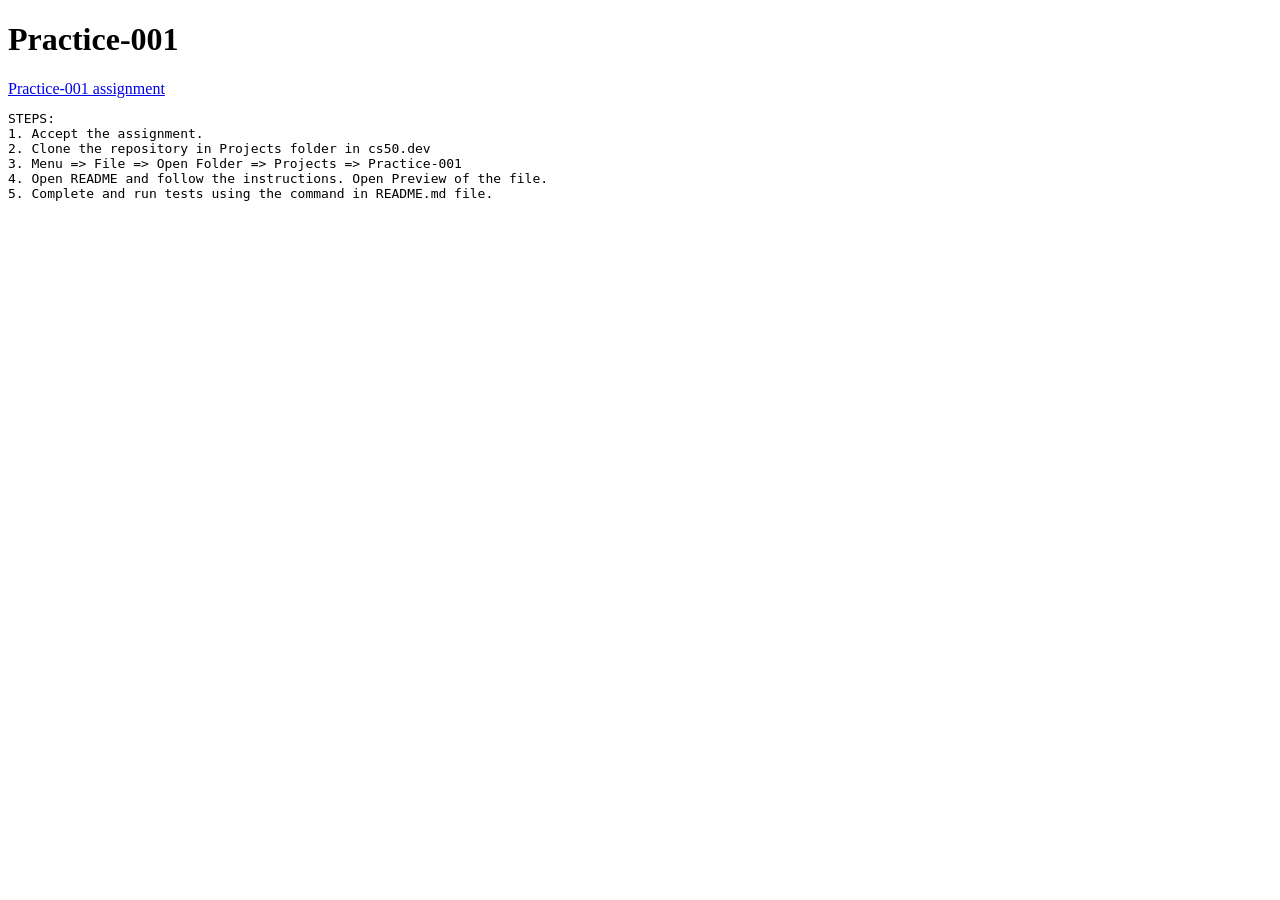
==== docs/clab/index.html @ 93ca67b9 "practice-001" ====
<!DOCTYPE html>
<html lang="en">
<head>
    <meta charset="UTF-8">
    <meta name="viewport" content="width=device-width, initial-scale=1.0">
    <title>Document</title>
</head>
<body>
    <h1>Practice-001</h1>
    <a href="https://classroom.github.com/a/PfJHD5yn">Practice-001 assignment</a>

    <pre>
STEPS:
1. Accept the assignment.
2. Clone the repository in Projects folder in cs50.dev 
3. Menu => File => Open Folder => Projects => Practice-001
4. Open README and follow the instructions. Open Preview of the file.
5. Complete and run tests using the command in README.md file.
    </pre>
</body>
</html>
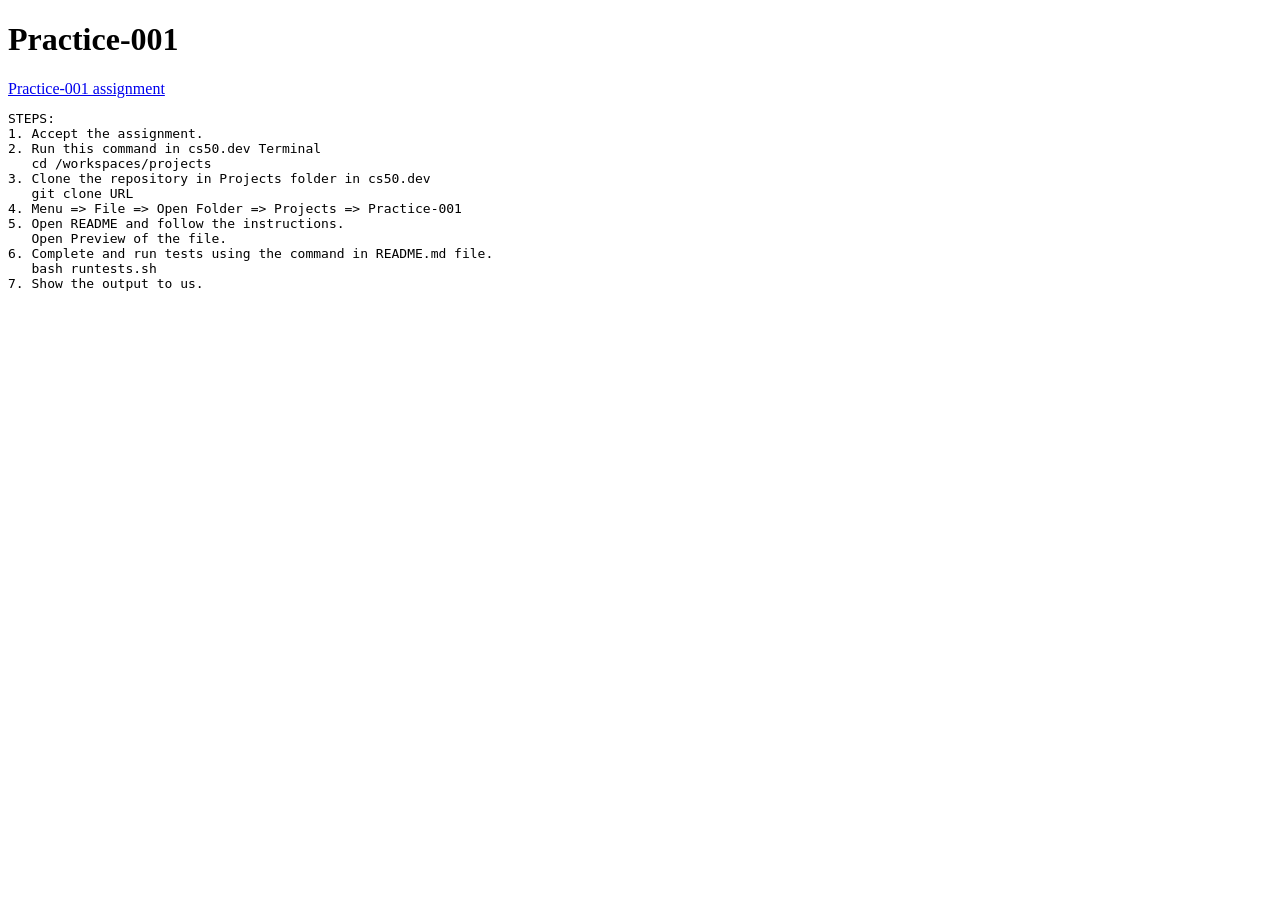
==== commit 5fefb895: "detailed steps" ====
--- a/docs/clab/index.html
+++ b/docs/clab/index.html
@@ -12,10 +12,16 @@
     <pre>
 STEPS:
 1. Accept the assignment.
-2. Clone the repository in Projects folder in cs50.dev 
-3. Menu => File => Open Folder => Projects => Practice-001
-4. Open README and follow the instructions. Open Preview of the file.
-5. Complete and run tests using the command in README.md file.
+2. Run this command in cs50.dev Terminal
+   cd /workspaces/projects
+3. Clone the repository in Projects folder in cs50.dev 
+   git clone URL   
+4. Menu => File => Open Folder => Projects => Practice-001
+5. Open README and follow the instructions. 
+   Open Preview of the file.
+6. Complete and run tests using the command in README.md file.
+   bash runtests.sh 
+7. Show the output to us.
     </pre>
 </body>
 </html>
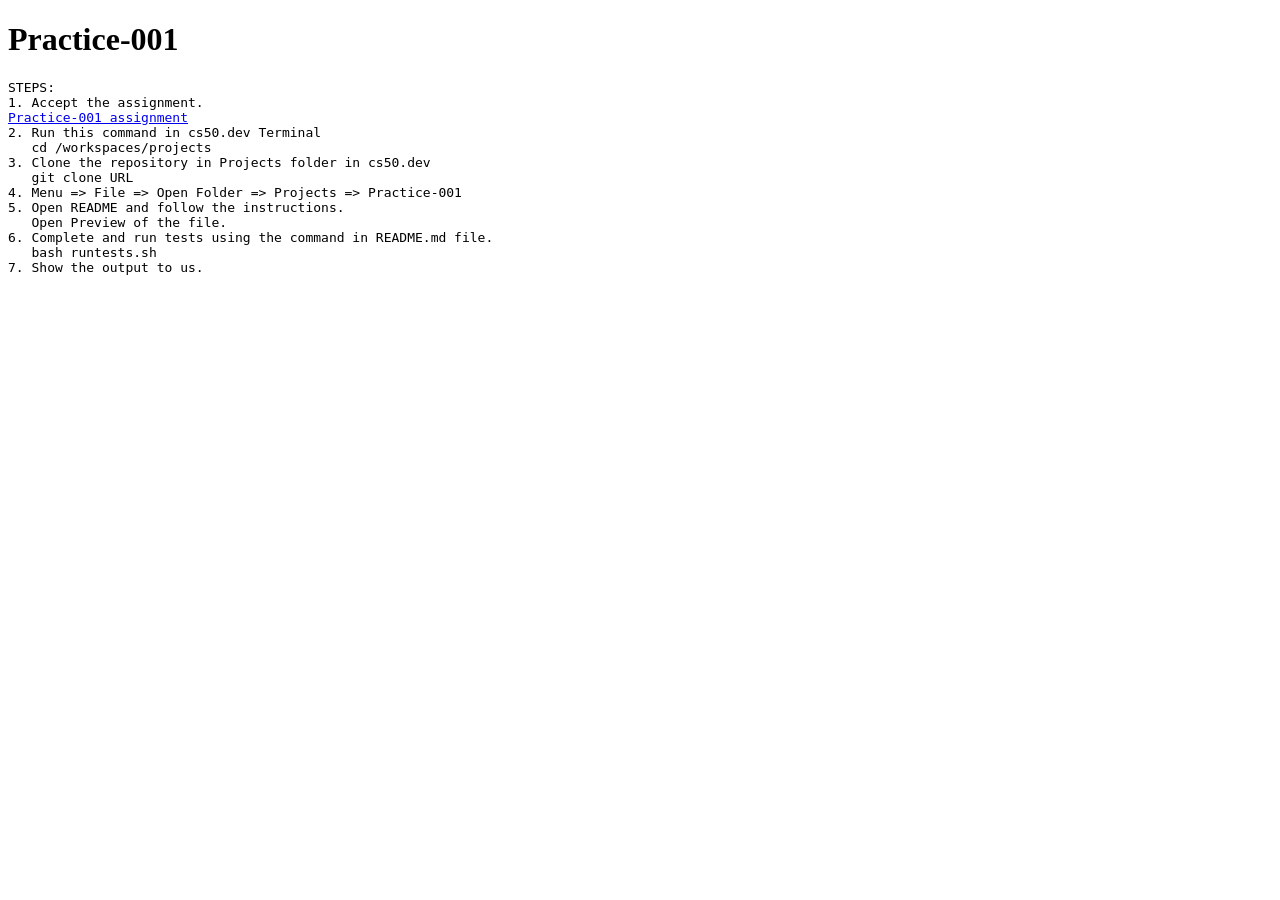
==== commit f569ba9e: "detailed steps" ====
--- a/docs/clab/index.html
+++ b/docs/clab/index.html
@@ -7,11 +7,12 @@
 </head>
 <body>
     <h1>Practice-001</h1>
-    <a href="https://classroom.github.com/a/PfJHD5yn">Practice-001 assignment</a>
+    
 
     <pre>
 STEPS:
 1. Accept the assignment.
+<a href="https://classroom.github.com/a/PfJHD5yn" target="_blank">Practice-001 assignment</a>
 2. Run this command in cs50.dev Terminal
    cd /workspaces/projects
 3. Clone the repository in Projects folder in cs50.dev 
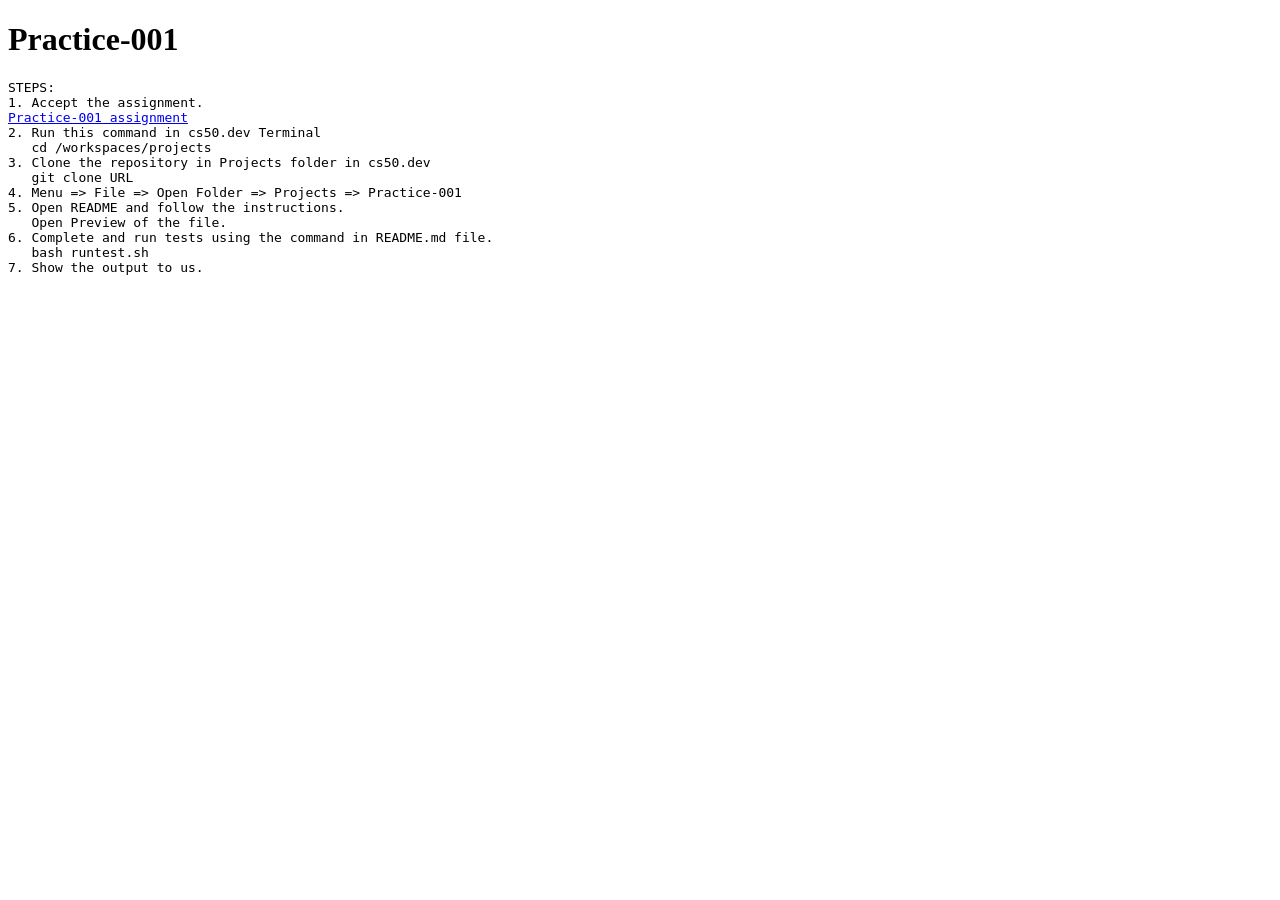
==== commit 01292adf: "fix command mistake" ====
--- a/docs/clab/index.html
+++ b/docs/clab/index.html
@@ -21,7 +21,7 @@
 5. Open README and follow the instructions. 
    Open Preview of the file.
 6. Complete and run tests using the command in README.md file.
-   bash runtests.sh 
+   bash runtest.sh 
 7. Show the output to us.
     </pre>
 </body>
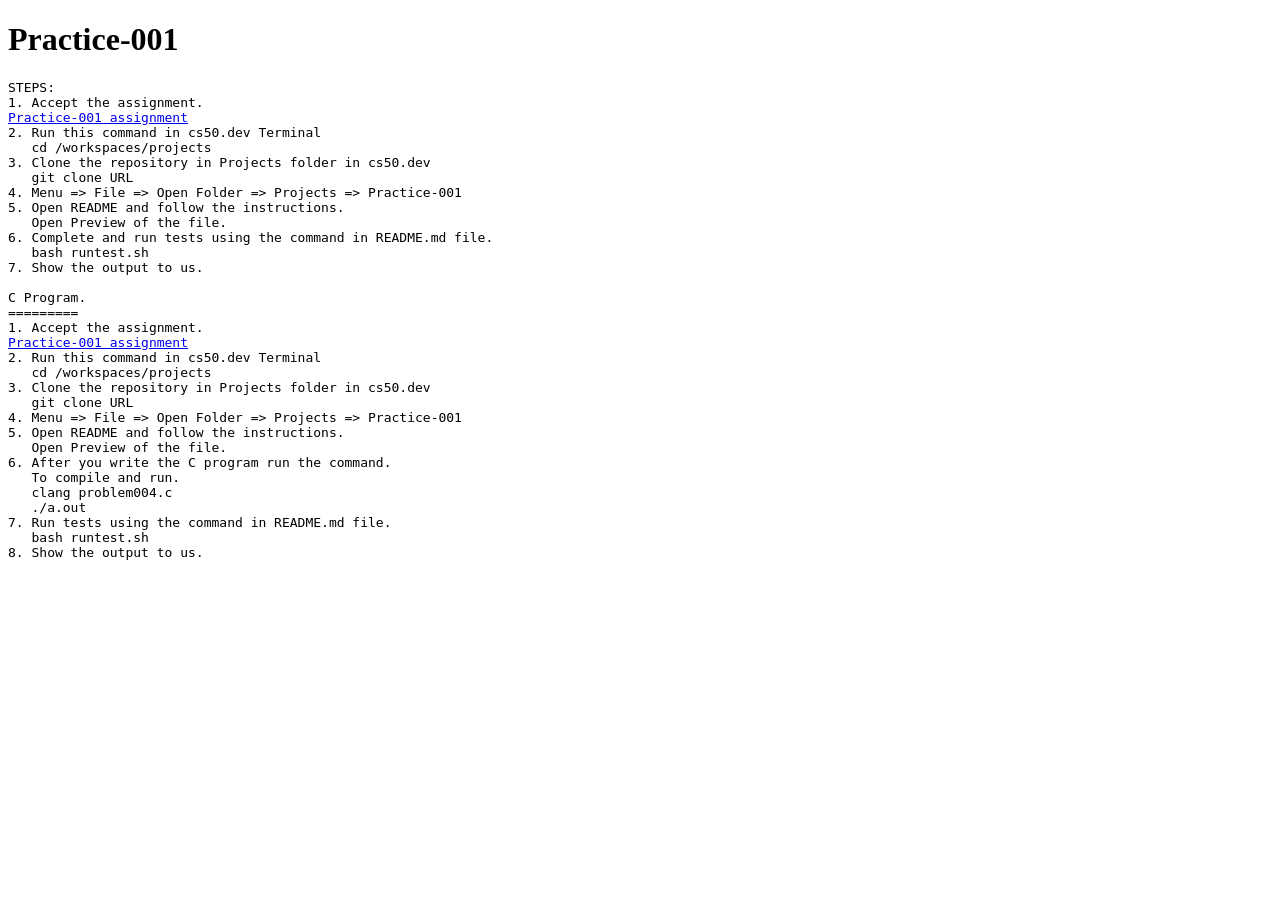
==== commit c7a1dbee: "C program" ====
--- a/docs/clab/index.html
+++ b/docs/clab/index.html
@@ -23,6 +23,28 @@
 6. Complete and run tests using the command in README.md file.
    bash runtest.sh 
 7. Show the output to us.
+
+C Program.
+========= 
+1. Accept the assignment.
+<a href="https://classroom.github.com/a/RSeidMgT" target="_blank">Practice-001 assignment</a>
+2. Run this command in cs50.dev Terminal
+   cd /workspaces/projects
+3. Clone the repository in Projects folder in cs50.dev 
+   git clone URL   
+4. Menu => File => Open Folder => Projects => Practice-001
+5. Open README and follow the instructions. 
+   Open Preview of the file.
+6. After you write the C program run the command.
+   To compile and run.
+   clang problem004.c 
+   ./a.out
+7. Run tests using the command in README.md file.
+   bash runtest.sh 
+8. Show the output to us.
+
     </pre>
+
+    
 </body>
 </html>
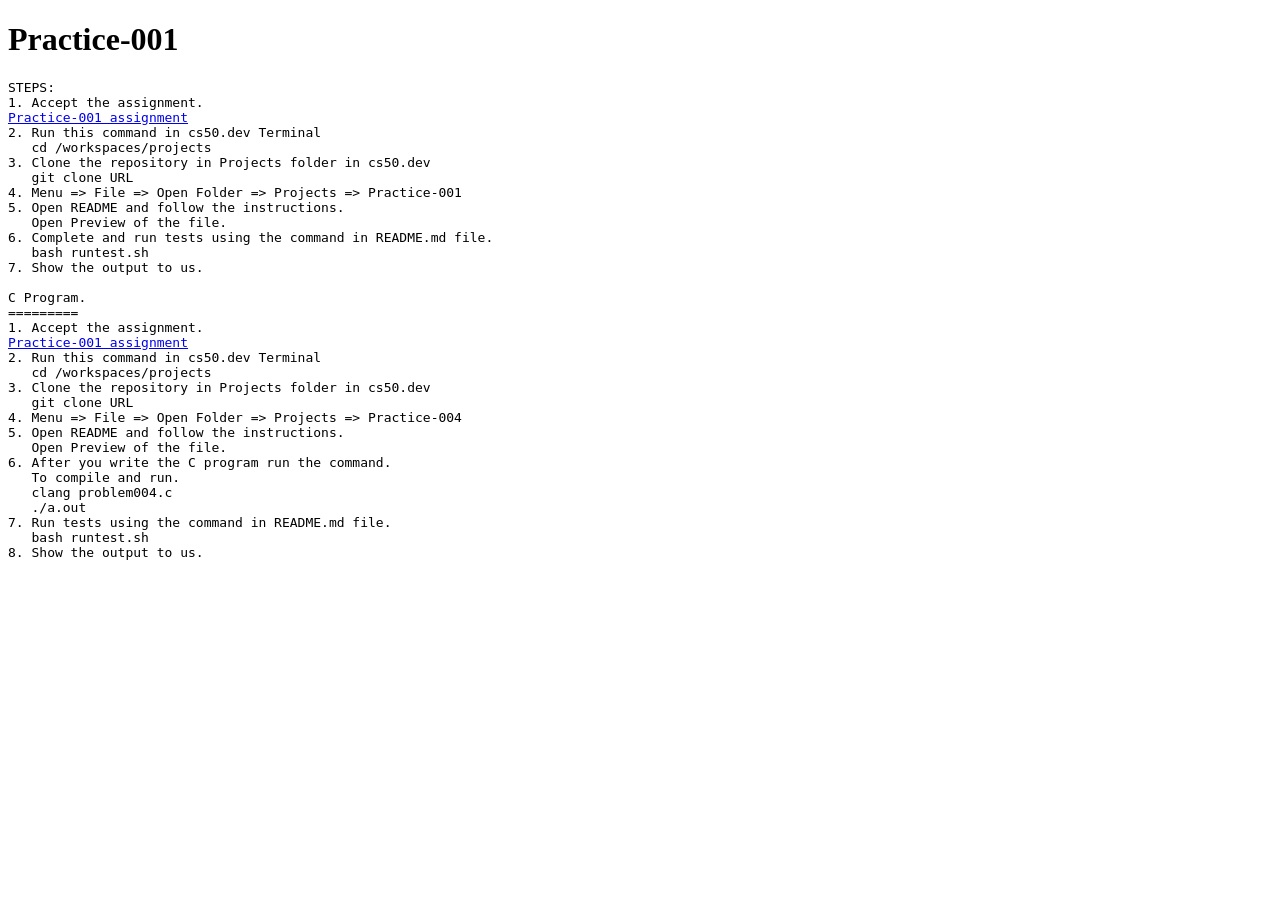
==== commit 6ec5b2c7: "fixed" ====
--- a/docs/clab/index.html
+++ b/docs/clab/index.html
@@ -32,7 +32,7 @@
    cd /workspaces/projects
 3. Clone the repository in Projects folder in cs50.dev 
    git clone URL   
-4. Menu => File => Open Folder => Projects => Practice-001
+4. Menu => File => Open Folder => Projects => Practice-004
 5. Open README and follow the instructions. 
    Open Preview of the file.
 6. After you write the C program run the command.
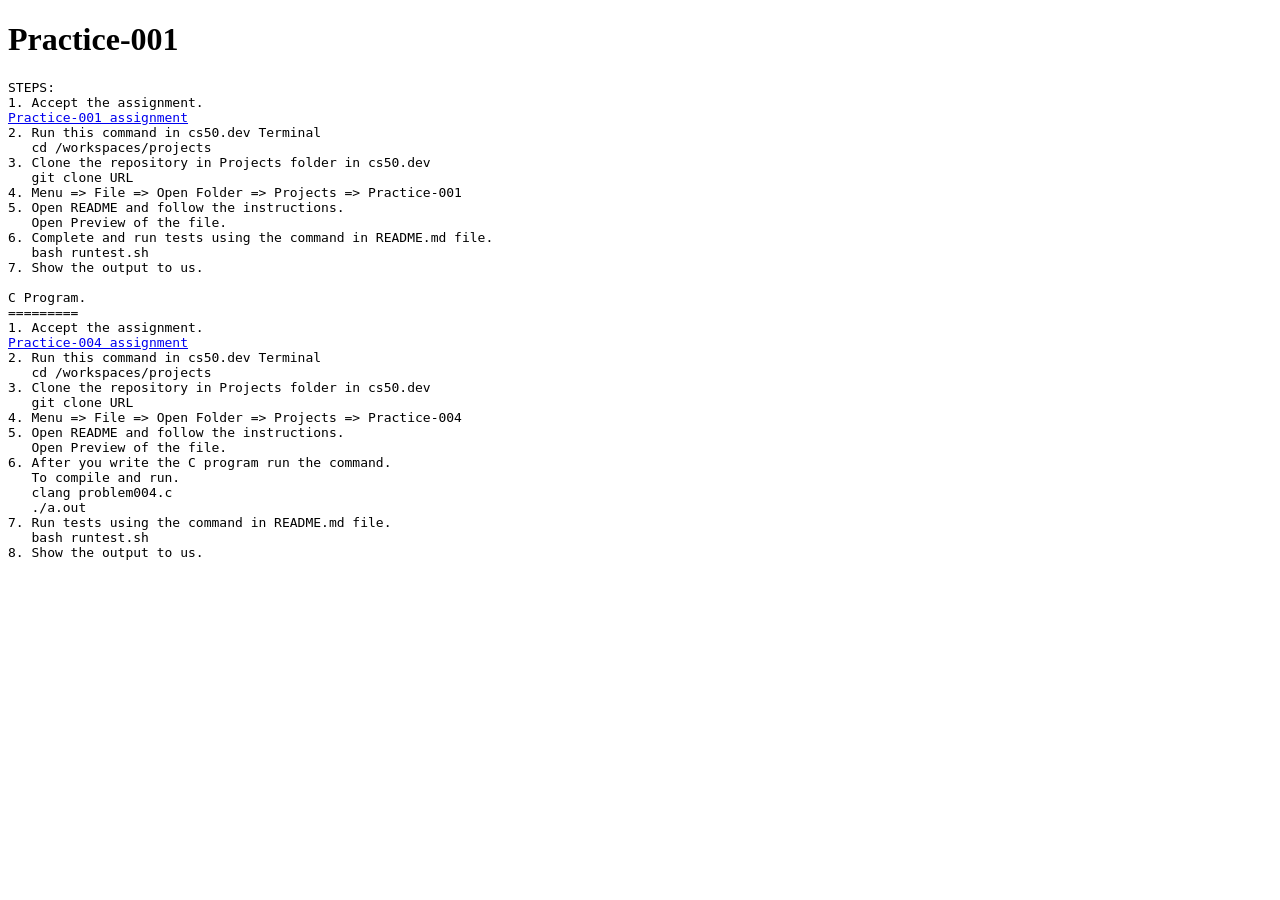
==== commit 8037b4f5: "fixed" ====
--- a/docs/clab/index.html
+++ b/docs/clab/index.html
@@ -27,7 +27,7 @@
 C Program.
 ========= 
 1. Accept the assignment.
-<a href="https://classroom.github.com/a/RSeidMgT" target="_blank">Practice-001 assignment</a>
+<a href="https://classroom.github.com/a/RSeidMgT" target="_blank">Practice-004 assignment</a>
 2. Run this command in cs50.dev Terminal
    cd /workspaces/projects
 3. Clone the repository in Projects folder in cs50.dev 
